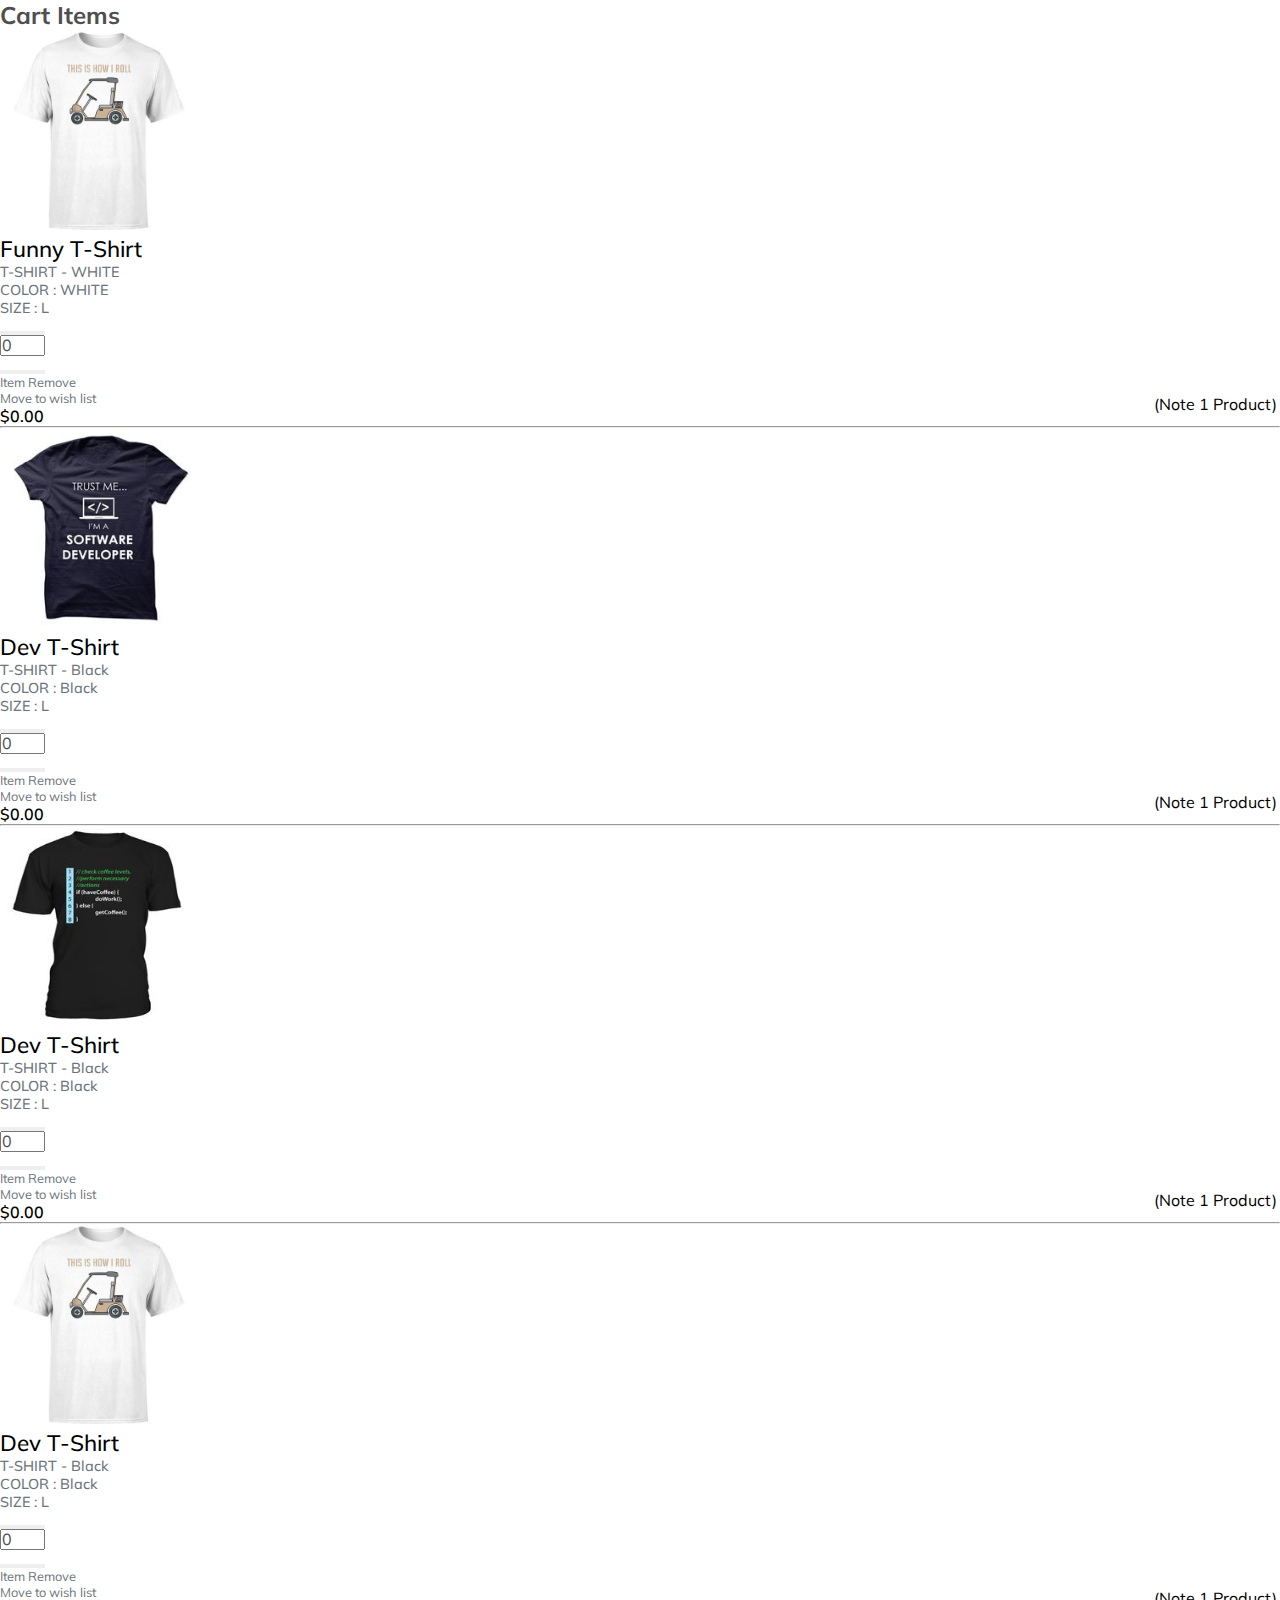
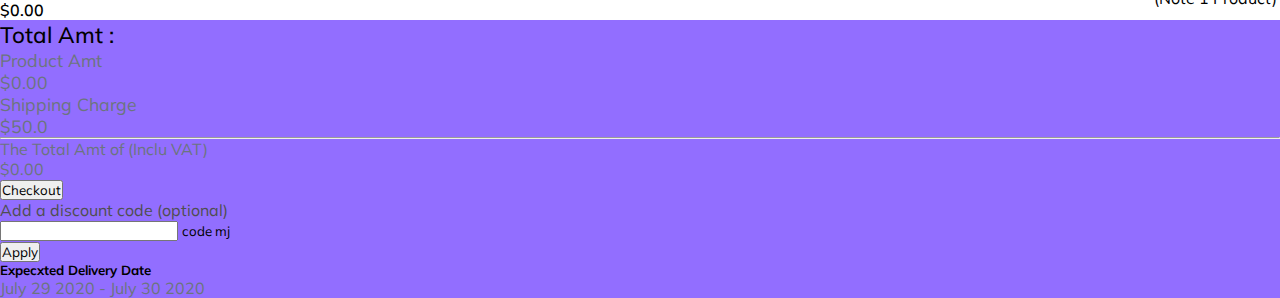
==== cart.html @ aa9fd395 "first commit" ====
<!doctype html>
<html lang="en">
  	<head>
		<meta charset="utf-8">
		<meta name="viewport" content="width=device-width, initial-scale=1">
		<link rel="stylesheet" href="https://stackpath.bootstrapcdn.com/bootstrap/5.0.0-alpha1/css/bootstrap.min.css" integrity="sha384-r4NyP46KrjDleawBgD5tp8Y7UzmLA05oM1iAEQ17CSuDqnUK2+k9luXQOfXJCJ4I" crossorigin="anonymous">
		<link rel="stylesheet" href="https://cdnjs.cloudflare.com/ajax/libs/font-awesome/5.10.0/css/all.min.css" integrity="sha512-PgQMlq+nqFLV4ylk1gwUOgm6CtIIXkKwaIHp/PAIWHzig/lKZSEGKEysh0TCVbHJXCLN7WetD8TFecIky75ZfQ==" crossorigin="anonymous" />
		<link rel="stylesheet" type="text/css" href="css/style.css">
		<title>Shoping Cart</title>
  	</head>
  	<body>
  		<div class="container-fluid">
  			<div class="row">
  				<div class="col-md-10 col-11 mx-auto">
  					<div class="row mt-5 gx-3">
  						<!-- product -->
  						<div class="col-md-12 col-lg-8 col-11 mx-auto main_cart mb-lg-0 mb-5 shadow">
  							<div class="card p-4">
  								<h2 class="py-4 font-weight-bold">Cart Items</h2>
  								<div class="row">
  									<!-- cart img -->
  									<div class="col-md-5 col-11 mx-auto bg-light d-flex justify-content-center align-items-center shadow product_div ">
  										<img src="imgs/img1.jpg" alt="img" class="img-fluid">
  										
  									</div>

  									<!-- product -info -->
  									<div class="col-md-7 col-11 mx-auto px-4 mt-2">
  										<div class="row">
  											<!-- all info -->
  											<div class="col-6 card-title">
  												<h4 class="mb-4 product_name"> Funny T-Shirt</h4>
  												<p class="mb-2">T-SHIRT - WHITE</p>
  												<p class="mb-2">COLOR : WHITE </p>
  												<p class="mb-3">SIZE : L</p>
  											</div>
  											<!-- selection qty -->
  											<div class="col-6">
  												<ul class="pagination justify-content-end set_qty">
												    <li class="page-item"><button class="page-link"onclick="qty_dicress('qty','itemamt')"><i class="fas fa-minus" ></i></button></li>

												    <li class="page-item"><input type="text" name="a" class="page-link" value="0" id="qty"></li>
												    <li class="page-item"><button class="page-link" onclick="qty_incress('qty','itemamt')" ><i class="fas fa-plus"></i></button></li>

												</ul>
  											</div>
  										</div>
  										<div class="row">
											<div class="col-8 d-flex justify-content-between rmv-wish">
												<p><i class="fas fa-trash-alt"></i> Item Remove</p>
												<p><i class="fas fa-heart"></i> Move to wish list</p>
											</div> 
											<div class="col-4 d-flex justify-content-end pri_mony">
												<h3>$<span id="itemamt">0.00</span></h3>	
											</div> 

  										</div>
  									</div>
  								</div>

  							</div>
  							<hr />
  							<div class="card p-4">
  								<div class="row">
  									<!-- cart img -->
  									<div class="col-md-5 col-11 mx-auto bg-light d-flex justify-content-center align-items-center shadow product_div ">
  										<img src="imgs/img2.jpg" alt="img" class="img-fluid">
  										
  									</div>

  									<!-- product -info -->
  									<div class="col-md-7 col-11 mx-auto px-4 mt-2">
  										<div class="row">
  											<!-- all info -->
  											<div class="col-6 card-title">
  												<h4 class="mb-4 product_name">Dev T-Shirt</h4>
  												<p class="mb-2">T-SHIRT - Black</p>
  												<p class="mb-2">COLOR : Black </p>
  												<p class="mb-3">SIZE : L</p>
  											</div>
  											<!-- selection qty -->
  											<div class="col-6">
  												<ul class="pagination justify-content-end set_qty">
												    <li class="page-item"><button class="page-link"onclick="qty_dicress('qty1','itemamt1')"><i class="fas fa-minus" ></i></button></li>

												    <li class="page-item"><input type="text" name="a" class="page-link" value="0" id="qty1"></li>
												    <li class="page-item"><button class="page-link" onclick="qty_incress('qty1','itemamt1')" ><i class="fas fa-plus"></i></button></li>

												</ul>
  											</div>
  										</div>
  										<div class="row">
											<div class="col-8 d-flex justify-content-between rmv-wish">
												<p><i class="fas fa-trash-alt"></i> Item Remove</p>
												<p><i class="fas fa-heart"></i> Move to wish list</p>
											</div> 
											<div class="col-4 d-flex justify-content-end pri_mony">
												<h3>$<span id="itemamt1">0.00</span></h3>	
											</div> 

  										</div>
  									</div>
  								</div>

  							</div>

  							<hr />
  							<div class="card p-4">
  								<div class="row">
  									<!-- cart img -->
  									<div class="col-md-5 col-11 mx-auto bg-light d-flex justify-content-center align-items-center shadow product_div ">
  										<img src="imgs/img3.jpg" alt="img" class="img-fluid">
  										
  									</div>

  									<!-- product -info -->
  									<div class="col-md-7 col-11 mx-auto px-4 mt-2">
  										<div class="row">
  											<!-- all info -->
  											<div class="col-6 card-title">
  												<h4 class="mb-4 product_name">Dev T-Shirt</h4>
  												<p class="mb-2">T-SHIRT - Black</p>
  												<p class="mb-2">COLOR : Black </p>
  												<p class="mb-3">SIZE : L</p>
  											</div>
  											<!-- selection qty -->
  											<div class="col-6">
  												<ul class="pagination justify-content-end set_qty">
												    <li class="page-item"><button class="page-link"onclick="qty_dicress('qty2','itemamt2')"><i class="fas fa-minus" ></i></button></li>

												    <li class="page-item"><input type="text" name="a" class="page-link" value="0" id="qty2"></li>
												    <li class="page-item"><button class="page-link" onclick="qty_incress('qty2','itemamt2')" ><i class="fas fa-plus"></i></button></li>

												</ul>
  											</div>
  										</div>
  										<div class="row">
											<div class="col-8 d-flex justify-content-between rmv-wish">
												<p><i class="fas fa-trash-alt"></i> Item Remove</p>
												<p><i class="fas fa-heart"></i> Move to wish list</p>
											</div> 
											<div class="col-4 d-flex justify-content-end pri_mony">
												<h3>$<span id="itemamt2">0.00</span></h3>	
											</div> 

  										</div>
  									</div>
  								</div>

  							</div>

  							<hr />
  							<div class="card p-4">
  								<div class="row">
  									<!-- cart img -->
  									<div class="col-md-5 col-11 mx-auto bg-light d-flex justify-content-center align-items-center shadow product_div ">
  										<img src="imgs/img1.jpg" alt="img" class="img-fluid">
  										
  									</div>

  									<!-- product -info -->
  									<div class="col-md-7 col-11 mx-auto px-4 mt-2">
  										<div class="row">
  											<!-- all info -->
  											<div class="col-6 card-title">
  												<h4 class="mb-4 product_name">Dev T-Shirt</h4>
  												<p class="mb-2">T-SHIRT - Black</p>
  												<p class="mb-2">COLOR : Black </p>
  												<p class="mb-3">SIZE : L</p>
  											</div>
  											<!-- selection qty -->
  											<div class="col-6">
  												<ul class="pagination justify-content-end set_qty">
												    <li class="page-item"><button class="page-link"onclick="qty_dicress('qty3','itemamt3')"><i class="fas fa-minus" ></i></button></li>

												    <li class="page-item"><input type="text" name="a" class="page-link" value="0" id="qty3"></li>
												    <li class="page-item"><button class="page-link" onclick="qty_incress('qty3','itemamt3')" ><i class="fas fa-plus"></i></button></li>

												</ul>
  											</div>
  										</div>
  										<div class="row">
											<div class="col-8 d-flex justify-content-between rmv-wish">
												<p><i class="fas fa-trash-alt"></i> Item Remove</p>
												<p><i class="fas fa-heart"></i> Move to wish list</p>
											</div> 
											<div class="col-4 d-flex justify-content-end pri_mony">
												<h3>$<span id="itemamt3">0.00</span></h3>	
											</div> 

  										</div>
  									</div>
  								</div>

  							</div>
  						</div>
  						<!-- cart info -->
  						<div class="col-md-12 col-lg-4 col-11 mx-auto mt-lg-0 mt-md-5 mb-md-5">
  							<div class="cart_cal p-3 shadow bg-white">
  								<h2 class="product_name mb-5"> Total Amt : </h2>
  								<div class="price-ind d-flex justify-content-between">
  									<p>Product Amt </p>
  									<p>$<span id="product_total_amt">0.00</span></p>
  								</div>

  								<div class="price-ind d-flex justify-content-between">
  									<p>Shipping Charge </p>
  									<p>$<span id="ship_charge">50.0</span></p>
  								</div>
  								<hr />
								<div class="total_amt d-flex justify-content-between font-weight-bold">
									<p> The Total Amt of (Inclu VAT) </p>
									<p>$<span id="total-card-amt">0.00</span></p>
								</div>	
  								<button class="btn btn-warning text-uppercase">Checkout</button>
  							</div>
  							<div class="discount mt-3 shadow">
  								<div class="card">
  									<div class="card-body">
  										<a class="d-flex justify-content-between" data-toggle="collapse" href="#collapseExp" aria-expanded="false" aria-controls="collapseExp">
  											Add a discount code (optional)
  											<span><i class="fas fa-chevron-down pt-1"></i></span>

  										</a>
  										<div class="collapse" id="collapseExp">
  											<div class="mt-3">
  												<input type="text" name="" id="discount_c" class="form-control font-weight-bold">
  												<small id="error" class="text-dark mt-3">code mj</small>
  												
  											</div>
  											<button class="btn btn-warning btn-sm mt-3" onclick="discount_code()">Apply</button>
  											
  										</div>
  									</div>
  									
  								</div>

  							</div>
  							<div class="mt-3 shadow p-3 bg-white">
  									<div class="pt-4">
  										<h5>Expecxted Delivery Date</h5>
  										<p> July 29 2020 - July 30 2020 </p>
  									</div>
  								</div>
  						</div>
  					</div>
  				</div>
  				
  			</div>
  			
  		</div>
	

   
		<script src="https://cdn.jsdelivr.net/npm/popper.js@1.16.0/dist/umd/popper.min.js" integrity="sha384-Q6E9RHvbIyZFJoft+2mJbHaEWldlvI9IOYy5n3zV9zzTtmI3UksdQRVvoxMfooAo" crossorigin="anonymous"></script>
		<script src="https://stackpath.bootstrapcdn.com/bootstrap/5.0.0-alpha1/js/bootstrap.min.js" integrity="sha384-oesi62hOLfzrys4LxRF63OJCXdXDipiYWBnvTl9Y9/TRlw5xlKIEHpNyvvDShgf/" crossorigin="anonymous"></script>
  		
  		<script type="text/javascript">
  			
  			var product_total_amt =document.getElementById('product_total_amt');
  			var total_cart_amt =document.getElementById('total-card-amt');
  			var ship_charge =document.getElementById('ship_charge');
  			var discount_c =document.getElementById('discount_c');



  			
  			const qty_dicress = (idval, item_amt) =>{
  				var ogval = document.getElementById(idval);
  				var item_price = document.getElementById(item_amt);

  				
  				if(ogval.value <= 0) {
  					ogval.value = 0;
  				} else {
  					ogval.value = parseInt(ogval.value) - 1;
  					item_price.innerHTML = parseInt(item_price.innerHTML) - 15;
  					product_total_amt.innerHTML = parseInt(product_total_amt.innerHTML) - 15;

  					total_cart_amt.innerHTML = parseInt(product_total_amt.innerHTML) + parseInt(ship_charge.innerHTML);


  					ogval.style.background = '#fff';
  					ogval.style.color = '#000';
  				}
  				//console.log(ogval);

  			}

  			const qty_incress = (idval,item_amt) =>{
  				var ogval = document.getElementById(idval);
  				var item_price = document.getElementById(item_amt);

  				
  				if(ogval.value >= 5) {

  					ogval.value = 5;
  					alert("Max Items Only 5");
  					ogval.style.background = 'red';
  					ogval.style.color = '#fff';

  				} else {
  					ogval.value = parseInt(ogval.value) + 1;
  					item_price.innerHTML = parseInt(item_price.innerHTML) + 15;
  					product_total_amt.innerHTML = parseInt(product_total_amt.innerHTML) + 15;
  					total_cart_amt.innerHTML = parseInt(product_total_amt.innerHTML) + parseInt(ship_charge.innerHTML);


  				}
  				//console.log(ogval);

  			}

  			const discount_code = () => {
  				let total_amt_crnt = parseInt(total_cart_amt.innerHTML );
  				let error_throw = document.getElementById('error');
  				if(discount_c.value == 'MjTech'){
  					let newtotal_amt = total_amt_crnt - 15;
  					total_cart_amt.innerHTML = newtotal_amt;
  					error_throw.innerHTML = 'Code is Valid';
  				} else {
  					error_throw.innerHTML = 'Try Again';
  				}
  			}

  		</script>

  	</body>
</html>
---- css/style.css ----
@import url('https://fonts.googleapis.com/css2?family=Mulish:wght@300&display=swap');
*{
	margin: 0;
	padding: 0;
	box-sizing: border-box;
	font-family: 'Mulish', sans-serif;
}
body{
	background-color:  hsl(255deg 100% 50% / 57%);
}

:root{
	--text-clr:#4f4f4f;
}

p{
	color: #6c757d;
}

a{
	text-decoration: none;
	color: var(--text-clr);
}

a:hover{
	text-decoration: none;
	color: var(--text-clr);

}

h2{
	color: var(--text-clr);
	font-size: 1.5rem;

}

.main_cart{
	background: #fff;
}

.card{
	border:none;
}

.product_div img{
	min-width: 200px;
	max-height: 200px;
}

.product_name{
	color: black;
	font-size: 1.4rem;
	text-transform: capitalize;
	font-weight: 500;
}

.card-title p {
	font-size: 0.9rem;
	font-weight: 500;
}	

.rmv-wish p {
	font-size: 0.8rem;
	margin-bottom: 0;
}	

.pri_mony h3 {
	font-size: 1rem;
	font-weight:600;
}


.set_qty{
	position: relative;
}

.set_qty::after{
	content: '(Note 1 Product)';
	width: auto;
	height: auto;
	text-align: center;
	position: absolute;
	bottom: -40px;
	right: 0.2rem;
}

.page-link{
	line-height: 17px;
	width: 45px;
	font-size: 1rem;
	display: flex;
	justify-content: center;
	align-items: center;
	color: #495057;
}

.page-link input{
	line-height: 22px;
	padding: 3px;
	font-size: 15px;
	display: flex;
	justify-content: center;
	align-items: center;
}

.page-link:hover{
	text-decoration: none;
	color: #495057;
	outline: none !important;
}

.page-link:focus{
	box-shadow: none;
}

.price-ind p {
	font-size: 1.1rem;
}

.fa-heart:hover{
	color: red;
}
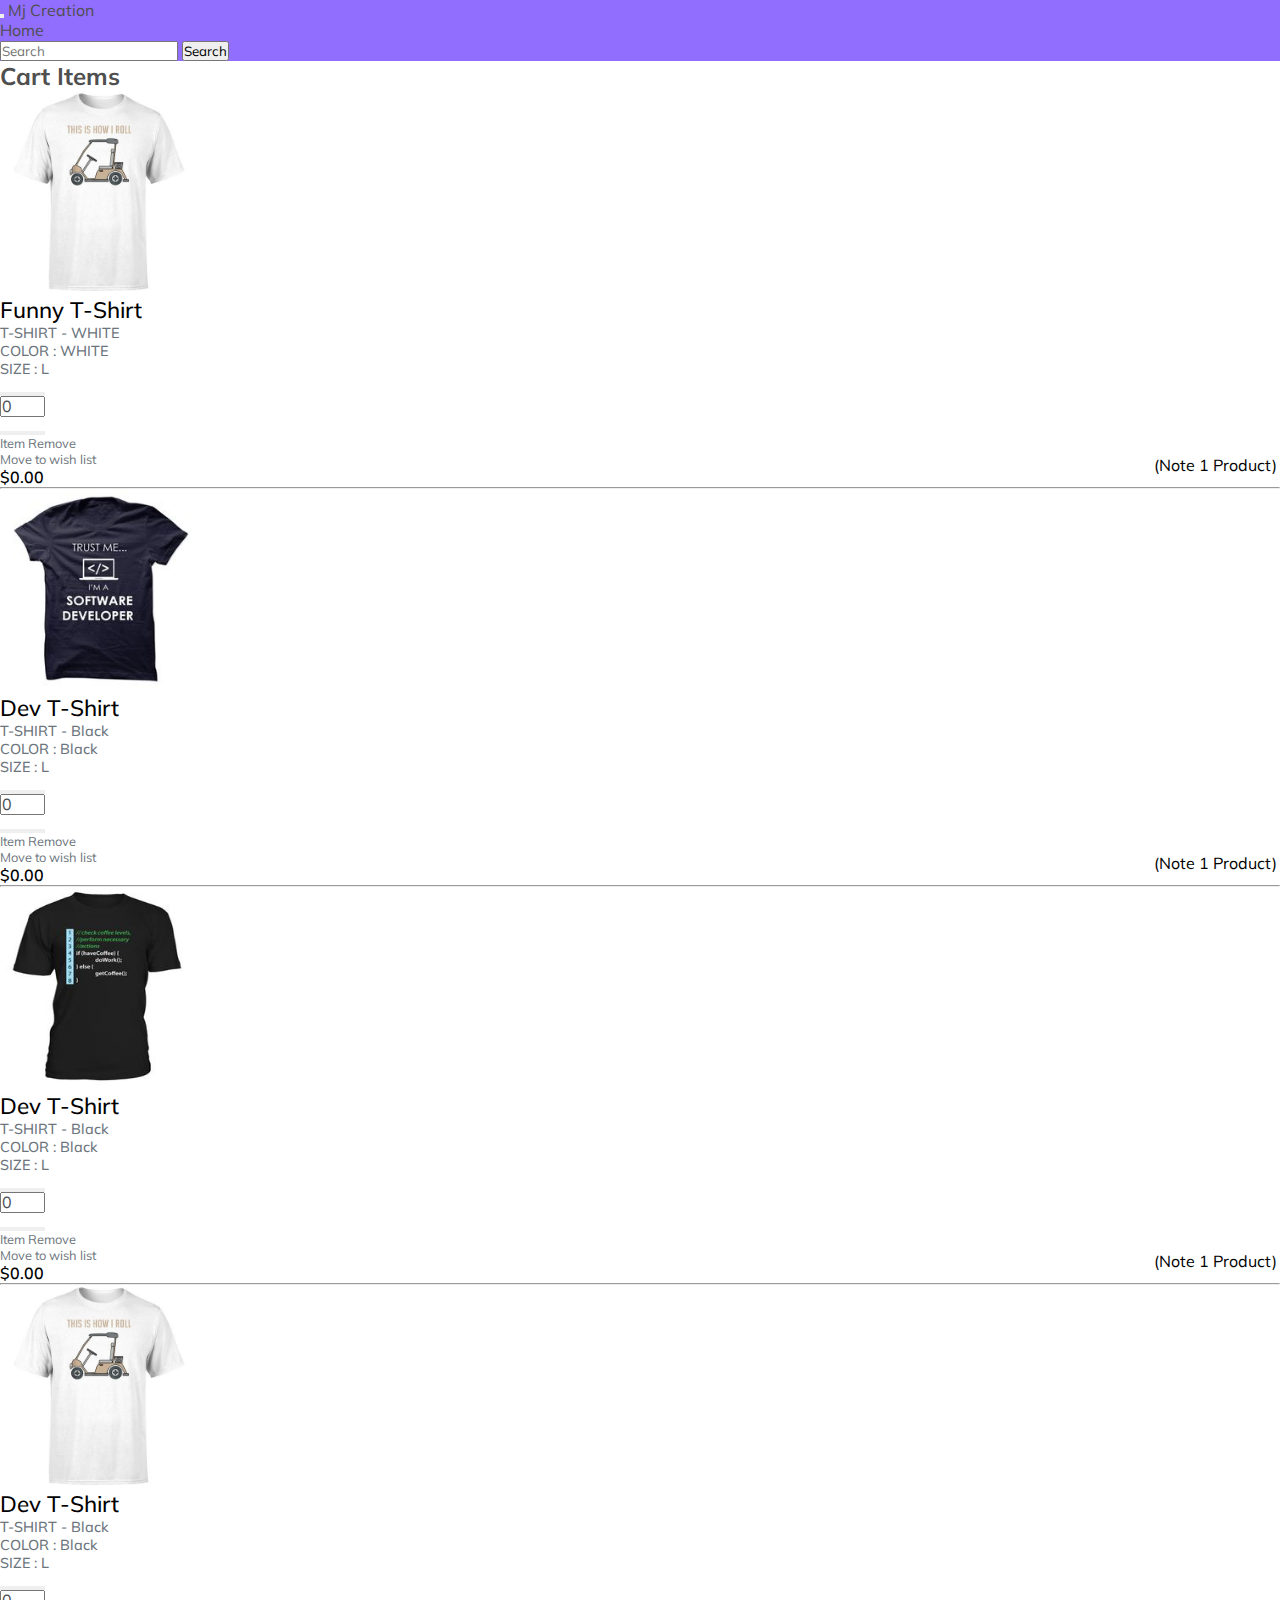
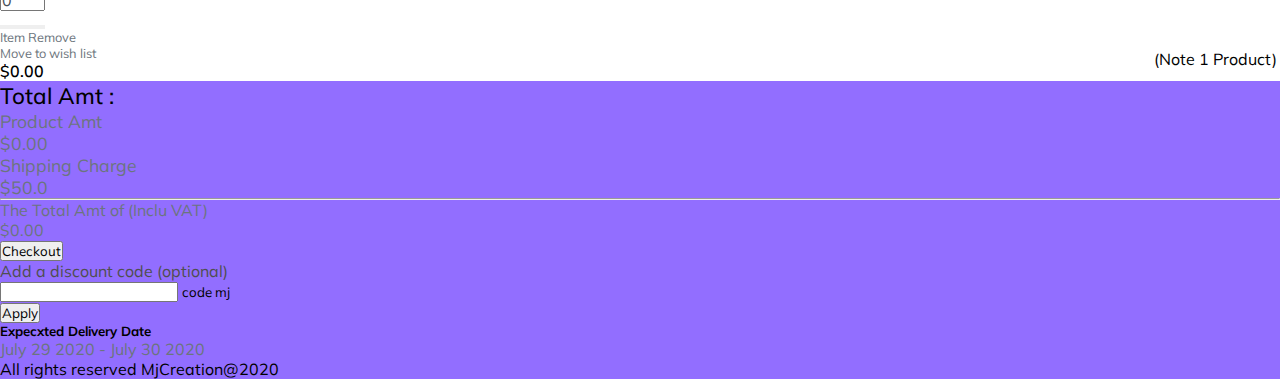
==== commit d6c03859: "changes in cart" ====
--- a/cart.html
+++ b/cart.html
@@ -1,51 +1,71 @@
 <!doctype html>
 <html lang="en">
-  	<head>
+	<head>
 		<meta charset="utf-8">
 		<meta name="viewport" content="width=device-width, initial-scale=1">
 		<link rel="stylesheet" href="https://stackpath.bootstrapcdn.com/bootstrap/5.0.0-alpha1/css/bootstrap.min.css" integrity="sha384-r4NyP46KrjDleawBgD5tp8Y7UzmLA05oM1iAEQ17CSuDqnUK2+k9luXQOfXJCJ4I" crossorigin="anonymous">
 		<link rel="stylesheet" href="https://cdnjs.cloudflare.com/ajax/libs/font-awesome/5.10.0/css/all.min.css" integrity="sha512-PgQMlq+nqFLV4ylk1gwUOgm6CtIIXkKwaIHp/PAIWHzig/lKZSEGKEysh0TCVbHJXCLN7WetD8TFecIky75ZfQ==" crossorigin="anonymous" />
 		<link rel="stylesheet" type="text/css" href="css/style.css">
 		<title>Shoping Cart</title>
-  	</head>
-  	<body>
-  		<div class="container-fluid">
-  			<div class="row">
-  				<div class="col-md-10 col-11 mx-auto">
-  					<div class="row mt-5 gx-3">
-  						<!-- product -->
-  						<div class="col-md-12 col-lg-8 col-11 mx-auto main_cart mb-lg-0 mb-5 shadow">
-  							<div class="card p-4">
-  								<h2 class="py-4 font-weight-bold">Cart Items</h2>
-  								<div class="row">
-  									<!-- cart img -->
-  									<div class="col-md-5 col-11 mx-auto bg-light d-flex justify-content-center align-items-center shadow product_div ">
-  										<img src="imgs/img1.jpg" alt="img" class="img-fluid">
-  										
-  									</div>
-
-  									<!-- product -info -->
-  									<div class="col-md-7 col-11 mx-auto px-4 mt-2">
-  										<div class="row">
-  											<!-- all info -->
-  											<div class="col-6 card-title">
-  												<h4 class="mb-4 product_name"> Funny T-Shirt</h4>
-  												<p class="mb-2">T-SHIRT - WHITE</p>
-  												<p class="mb-2">COLOR : WHITE </p>
-  												<p class="mb-3">SIZE : L</p>
-  											</div>
-  											<!-- selection qty -->
-  											<div class="col-6">
-  												<ul class="pagination justify-content-end set_qty">
-												    <li class="page-item"><button class="page-link"onclick="qty_dicress('qty','itemamt')"><i class="fas fa-minus" ></i></button></li>
-
-												    <li class="page-item"><input type="text" name="a" class="page-link" value="0" id="qty"></li>
-												    <li class="page-item"><button class="page-link" onclick="qty_incress('qty','itemamt')" ><i class="fas fa-plus"></i></button></li>
+	</head>
+	<body>
+	<nav class="navbar navbar-expand-lg navbar-light bg-light sticky-top">
+	  	<div class="container-fluid">
+		    <button class="navbar-toggler" type="button" data-toggle="collapse" data-target="#navbarTogglerDemo03" aria-controls="navbarTogglerDemo03" aria-expanded="false" aria-label="Toggle navigation">
+		      <span class="navbar-toggler-icon"></span>
+		    </button>
+		    <a class="navbar-brand" href="#">Mj Creation </a>
+		    <div class="collapse navbar-collapse" id="navbarTogglerDemo03">
+		      <ul class="navbar-nav mr-auto mb-2 mb-lg-0">
+		        <li class="nav-item">
+		          <a class="nav-link active" aria-current="page" href="#">Home</a>
+		        </li>
+		        
+		      </ul>
+		      <form class="d-flex">
+		        <input class="form-control mr-2" type="search" placeholder="Search" aria-label="Search">
+		        <button class="btn btn-outline-success" type="submit">Search</button>
+		      </form>
+		    </div>
+		</div>
+	</nav>
+		<div class="container-fluid mb-5">
+			<div class="row">
+				<div class="col-md-10 col-11 mx-auto">
+					<div class="row mt-5 gx-3">
+						<!-- product -->
+						<div class="col-md-12 col-lg-8 col-11 mx-auto main_cart mb-lg-0 mb-5 shadow">
+							<div class="card p-4">
+								<h2 class="py-4 font-weight-bold">Cart Items</h2>
+								<div class="row">
+									<!-- cart img -->
+									<div class="col-md-5 col-11 mx-auto bg-light d-flex justify-content-center align-items-center shadow product_div ">
+										<img src="imgs/img1.jpg" alt="img" class="img-fluid">
+										
+									</div>
+
+									<!-- product -info -->
+									<div class="col-md-7 col-11 mx-auto px-4 mt-2">
+										<div class="row">
+											<!-- all info -->
+											<div class="col-6 card-title">
+												<h4 class="mb-4 product_name"> Funny T-Shirt</h4>
+												<p class="mb-2">T-SHIRT - WHITE</p>
+												<p class="mb-2">COLOR : WHITE </p>
+												<p class="mb-3">SIZE : L</p>
+											</div>
+											<!-- selection qty -->
+											<div class="col-6">
+												<ul class="pagination justify-content-end set_qty">
+													<li class="page-item"><button class="page-link"onclick="qty_dicress('qty','itemamt')"><i class="fas fa-minus" ></i></button></li>
+
+													<li class="page-item"><input type="text" name="a" class="page-link" value="0" id="qty"></li>
+													<li class="page-item"><button class="page-link" onclick="qty_incress('qty','itemamt')" ><i class="fas fa-plus"></i></button></li>
 
 												</ul>
-  											</div>
-  										</div>
-  										<div class="row">
+											</div>
+										</div>
+										<div class="row">
 											<div class="col-8 d-flex justify-content-between rmv-wish">
 												<p><i class="fas fa-trash-alt"></i> Item Remove</p>
 												<p><i class="fas fa-heart"></i> Move to wish list</p>
@@ -54,42 +74,42 @@
 												<h3>$<span id="itemamt">0.00</span></h3>	
 											</div> 
 
-  										</div>
-  									</div>
-  								</div>
-
-  							</div>
-  							<hr />
-  							<div class="card p-4">
-  								<div class="row">
-  									<!-- cart img -->
-  									<div class="col-md-5 col-11 mx-auto bg-light d-flex justify-content-center align-items-center shadow product_div ">
-  										<img src="imgs/img2.jpg" alt="img" class="img-fluid">
-  										
-  									</div>
-
-  									<!-- product -info -->
-  									<div class="col-md-7 col-11 mx-auto px-4 mt-2">
-  										<div class="row">
-  											<!-- all info -->
-  											<div class="col-6 card-title">
-  												<h4 class="mb-4 product_name">Dev T-Shirt</h4>
-  												<p class="mb-2">T-SHIRT - Black</p>
-  												<p class="mb-2">COLOR : Black </p>
-  												<p class="mb-3">SIZE : L</p>
-  											</div>
-  											<!-- selection qty -->
-  											<div class="col-6">
-  												<ul class="pagination justify-content-end set_qty">
-												    <li class="page-item"><button class="page-link"onclick="qty_dicress('qty1','itemamt1')"><i class="fas fa-minus" ></i></button></li>
-
-												    <li class="page-item"><input type="text" name="a" class="page-link" value="0" id="qty1"></li>
-												    <li class="page-item"><button class="page-link" onclick="qty_incress('qty1','itemamt1')" ><i class="fas fa-plus"></i></button></li>
+										</div>
+									</div>
+								</div>
+
+							</div>
+							<hr />
+							<div class="card p-4">
+								<div class="row">
+									<!-- cart img -->
+									<div class="col-md-5 col-11 mx-auto bg-light d-flex justify-content-center align-items-center shadow product_div ">
+										<img src="imgs/img2.jpg" alt="img" class="img-fluid">
+										
+									</div>
+
+									<!-- product -info -->
+									<div class="col-md-7 col-11 mx-auto px-4 mt-2">
+										<div class="row">
+											<!-- all info -->
+											<div class="col-6 card-title">
+												<h4 class="mb-4 product_name">Dev T-Shirt</h4>
+												<p class="mb-2">T-SHIRT - Black</p>
+												<p class="mb-2">COLOR : Black </p>
+												<p class="mb-3">SIZE : L</p>
+											</div>
+											<!-- selection qty -->
+											<div class="col-6">
+												<ul class="pagination justify-content-end set_qty">
+													<li class="page-item"><button class="page-link"onclick="qty_dicress('qty1','itemamt1')"><i class="fas fa-minus" ></i></button></li>
+
+													<li class="page-item"><input type="text" name="a" class="page-link" value="0" id="qty1"></li>
+													<li class="page-item"><button class="page-link" onclick="qty_incress('qty1','itemamt1')" ><i class="fas fa-plus"></i></button></li>
 
 												</ul>
-  											</div>
-  										</div>
-  										<div class="row">
+											</div>
+										</div>
+										<div class="row">
 											<div class="col-8 d-flex justify-content-between rmv-wish">
 												<p><i class="fas fa-trash-alt"></i> Item Remove</p>
 												<p><i class="fas fa-heart"></i> Move to wish list</p>
@@ -98,43 +118,43 @@
 												<h3>$<span id="itemamt1">0.00</span></h3>	
 											</div> 
 
-  										</div>
-  									</div>
-  								</div>
-
-  							</div>
-
-  							<hr />
-  							<div class="card p-4">
-  								<div class="row">
-  									<!-- cart img -->
-  									<div class="col-md-5 col-11 mx-auto bg-light d-flex justify-content-center align-items-center shadow product_div ">
-  										<img src="imgs/img3.jpg" alt="img" class="img-fluid">
-  										
-  									</div>
-
-  									<!-- product -info -->
-  									<div class="col-md-7 col-11 mx-auto px-4 mt-2">
-  										<div class="row">
-  											<!-- all info -->
-  											<div class="col-6 card-title">
-  												<h4 class="mb-4 product_name">Dev T-Shirt</h4>
-  												<p class="mb-2">T-SHIRT - Black</p>
-  												<p class="mb-2">COLOR : Black </p>
-  												<p class="mb-3">SIZE : L</p>
-  											</div>
-  											<!-- selection qty -->
-  											<div class="col-6">
-  												<ul class="pagination justify-content-end set_qty">
-												    <li class="page-item"><button class="page-link"onclick="qty_dicress('qty2','itemamt2')"><i class="fas fa-minus" ></i></button></li>
-
-												    <li class="page-item"><input type="text" name="a" class="page-link" value="0" id="qty2"></li>
-												    <li class="page-item"><button class="page-link" onclick="qty_incress('qty2','itemamt2')" ><i class="fas fa-plus"></i></button></li>
+										</div>
+									</div>
+								</div>
+
+							</div>
+
+							<hr />
+							<div class="card p-4">
+								<div class="row">
+									<!-- cart img -->
+									<div class="col-md-5 col-11 mx-auto bg-light d-flex justify-content-center align-items-center shadow product_div ">
+										<img src="imgs/img3.jpg" alt="img" class="img-fluid">
+										
+									</div>
+
+									<!-- product -info -->
+									<div class="col-md-7 col-11 mx-auto px-4 mt-2">
+										<div class="row">
+											<!-- all info -->
+											<div class="col-6 card-title">
+												<h4 class="mb-4 product_name">Dev T-Shirt</h4>
+												<p class="mb-2">T-SHIRT - Black</p>
+												<p class="mb-2">COLOR : Black </p>
+												<p class="mb-3">SIZE : L</p>
+											</div>
+											<!-- selection qty -->
+											<div class="col-6">
+												<ul class="pagination justify-content-end set_qty">
+													<li class="page-item"><button class="page-link"onclick="qty_dicress('qty2','itemamt2')"><i class="fas fa-minus" ></i></button></li>
+
+													<li class="page-item"><input type="text" name="a" class="page-link" value="0" id="qty2"></li>
+													<li class="page-item"><button class="page-link" onclick="qty_incress('qty2','itemamt2')" ><i class="fas fa-plus"></i></button></li>
 
 												</ul>
-  											</div>
-  										</div>
-  										<div class="row">
+											</div>
+										</div>
+										<div class="row">
 											<div class="col-8 d-flex justify-content-between rmv-wish">
 												<p><i class="fas fa-trash-alt"></i> Item Remove</p>
 												<p><i class="fas fa-heart"></i> Move to wish list</p>
@@ -143,43 +163,43 @@
 												<h3>$<span id="itemamt2">0.00</span></h3>	
 											</div> 
 
-  										</div>
-  									</div>
-  								</div>
-
-  							</div>
-
-  							<hr />
-  							<div class="card p-4">
-  								<div class="row">
-  									<!-- cart img -->
-  									<div class="col-md-5 col-11 mx-auto bg-light d-flex justify-content-center align-items-center shadow product_div ">
-  										<img src="imgs/img1.jpg" alt="img" class="img-fluid">
-  										
-  									</div>
-
-  									<!-- product -info -->
-  									<div class="col-md-7 col-11 mx-auto px-4 mt-2">
-  										<div class="row">
-  											<!-- all info -->
-  											<div class="col-6 card-title">
-  												<h4 class="mb-4 product_name">Dev T-Shirt</h4>
-  												<p class="mb-2">T-SHIRT - Black</p>
-  												<p class="mb-2">COLOR : Black </p>
-  												<p class="mb-3">SIZE : L</p>
-  											</div>
-  											<!-- selection qty -->
-  											<div class="col-6">
-  												<ul class="pagination justify-content-end set_qty">
-												    <li class="page-item"><button class="page-link"onclick="qty_dicress('qty3','itemamt3')"><i class="fas fa-minus" ></i></button></li>
-
-												    <li class="page-item"><input type="text" name="a" class="page-link" value="0" id="qty3"></li>
-												    <li class="page-item"><button class="page-link" onclick="qty_incress('qty3','itemamt3')" ><i class="fas fa-plus"></i></button></li>
+										</div>
+									</div>
+								</div>
+
+							</div>
+
+							<hr />
+							<div class="card p-4">
+								<div class="row">
+									<!-- cart img -->
+									<div class="col-md-5 col-11 mx-auto bg-light d-flex justify-content-center align-items-center shadow product_div ">
+										<img src="imgs/img1.jpg" alt="img" class="img-fluid">
+										
+									</div>
+
+									<!-- product -info -->
+									<div class="col-md-7 col-11 mx-auto px-4 mt-2">
+										<div class="row">
+											<!-- all info -->
+											<div class="col-6 card-title">
+												<h4 class="mb-4 product_name">Dev T-Shirt</h4>
+												<p class="mb-2">T-SHIRT - Black</p>
+												<p class="mb-2">COLOR : Black </p>
+												<p class="mb-3">SIZE : L</p>
+											</div>
+											<!-- selection qty -->
+											<div class="col-6">
+												<ul class="pagination justify-content-end set_qty">
+													<li class="page-item"><button class="page-link"onclick="qty_dicress('qty3','itemamt3')"><i class="fas fa-minus" ></i></button></li>
+
+													<li class="page-item"><input type="text" name="a" class="page-link" value="0" id="qty3"></li>
+													<li class="page-item"><button class="page-link" onclick="qty_incress('qty3','itemamt3')" ><i class="fas fa-plus"></i></button></li>
 
 												</ul>
-  											</div>
-  										</div>
-  										<div class="row">
+											</div>
+										</div>
+										<div class="row">
 											<div class="col-8 d-flex justify-content-between rmv-wish">
 												<p><i class="fas fa-trash-alt"></i> Item Remove</p>
 												<p><i class="fas fa-heart"></i> Move to wish list</p>
@@ -188,142 +208,150 @@
 												<h3>$<span id="itemamt3">0.00</span></h3>	
 											</div> 
 
-  										</div>
-  									</div>
-  								</div>
-
-  							</div>
-  						</div>
-  						<!-- cart info -->
-  						<div class="col-md-12 col-lg-4 col-11 mx-auto mt-lg-0 mt-md-5 mb-md-5">
-  							<div class="cart_cal p-3 shadow bg-white">
-  								<h2 class="product_name mb-5"> Total Amt : </h2>
-  								<div class="price-ind d-flex justify-content-between">
-  									<p>Product Amt </p>
-  									<p>$<span id="product_total_amt">0.00</span></p>
-  								</div>
-
-  								<div class="price-ind d-flex justify-content-between">
-  									<p>Shipping Charge </p>
-  									<p>$<span id="ship_charge">50.0</span></p>
-  								</div>
-  								<hr />
+										</div>
+									</div>
+								</div>
+
+							</div>
+						</div>
+						<!-- cart info -->
+						<div class="col-md-12 col-lg-4 col-11 mx-auto mt-lg-0 mt-md-5 mb-md-5">
+							<div class="cart_cal p-3 shadow bg-white">
+								<h2 class="product_name mb-5"> Total Amt : </h2>
+								<div class="price-ind d-flex justify-content-between">
+									<p>Product Amt </p>
+									<p>$<span id="product_total_amt">0.00</span></p>
+								</div>
+
+								<div class="price-ind d-flex justify-content-between">
+									<p>Shipping Charge </p>
+									<p>$<span id="ship_charge">50.0</span></p>
+								</div>
+								<hr />
 								<div class="total_amt d-flex justify-content-between font-weight-bold">
 									<p> The Total Amt of (Inclu VAT) </p>
 									<p>$<span id="total-card-amt">0.00</span></p>
 								</div>	
-  								<button class="btn btn-warning text-uppercase">Checkout</button>
-  							</div>
-  							<div class="discount mt-3 shadow">
-  								<div class="card">
-  									<div class="card-body">
-  										<a class="d-flex justify-content-between" data-toggle="collapse" href="#collapseExp" aria-expanded="false" aria-controls="collapseExp">
-  											Add a discount code (optional)
-  											<span><i class="fas fa-chevron-down pt-1"></i></span>
-
-  										</a>
-  										<div class="collapse" id="collapseExp">
-  											<div class="mt-3">
-  												<input type="text" name="" id="discount_c" class="form-control font-weight-bold">
-  												<small id="error" class="text-dark mt-3">code mj</small>
-  												
-  											</div>
-  											<button class="btn btn-warning btn-sm mt-3" onclick="discount_code()">Apply</button>
-  											
-  										</div>
-  									</div>
-  									
-  								</div>
-
-  							</div>
-  							<div class="mt-3 shadow p-3 bg-white">
-  									<div class="pt-4">
-  										<h5>Expecxted Delivery Date</h5>
-  										<p> July 29 2020 - July 30 2020 </p>
-  									</div>
-  								</div>
-  						</div>
-  					</div>
-  				</div>
-  				
-  			</div>
-  			
-  		</div>
+								<button class="btn btn-warning text-uppercase">Checkout</button>
+							</div>
+							<div class="discount mt-3 shadow">
+								<div class="card">
+									<div class="card-body">
+										<a class="d-flex justify-content-between" data-toggle="collapse" href="#collapseExp" aria-expanded="false" aria-controls="collapseExp">
+											Add a discount code (optional)
+											<span><i class="fas fa-chevron-down pt-1"></i></span>
+
+										</a>
+										<div class="collapse" id="collapseExp">
+											<div class="mt-3">
+												<input type="text" name="" id="discount_c" class="form-control font-weight-bold">
+												<small id="error" class="text-dark mt-3">code mj</small>
+												
+											</div>
+											<button class="btn btn-warning btn-sm mt-3" onclick="discount_code()">Apply</button>
+											
+										</div>
+									</div>
+									
+								</div>
+
+							</div>
+							<div class="mt-3 shadow p-3 bg-white">
+									<div class="pt-4">
+										<h5>Expecxted Delivery Date</h5>
+										<p> July 29 2020 - July 30 2020 </p>
+									</div>
+								</div>
+						</div>
+					</div>
+				</div>
+				
+			</div>
+
+			
+		</div>
+		<footer class="footer mt-auto py-3 bg-light pb-2 mt-4">
+			<div class="container text-center">
+			   <span class="text-muted"> 
+			    	All rights reserved MjCreation@2020
+			    </span>
+			</div>
+		</footer>
 	
 
    
 		<script src="https://cdn.jsdelivr.net/npm/popper.js@1.16.0/dist/umd/popper.min.js" integrity="sha384-Q6E9RHvbIyZFJoft+2mJbHaEWldlvI9IOYy5n3zV9zzTtmI3UksdQRVvoxMfooAo" crossorigin="anonymous"></script>
 		<script src="https://stackpath.bootstrapcdn.com/bootstrap/5.0.0-alpha1/js/bootstrap.min.js" integrity="sha384-oesi62hOLfzrys4LxRF63OJCXdXDipiYWBnvTl9Y9/TRlw5xlKIEHpNyvvDShgf/" crossorigin="anonymous"></script>
-  		
-  		<script type="text/javascript">
-  			
-  			var product_total_amt =document.getElementById('product_total_amt');
-  			var total_cart_amt =document.getElementById('total-card-amt');
-  			var ship_charge =document.getElementById('ship_charge');
-  			var discount_c =document.getElementById('discount_c');
-
-
-
-  			
-  			const qty_dicress = (idval, item_amt) =>{
-  				var ogval = document.getElementById(idval);
-  				var item_price = document.getElementById(item_amt);
-
-  				
-  				if(ogval.value <= 0) {
-  					ogval.value = 0;
-  				} else {
-  					ogval.value = parseInt(ogval.value) - 1;
-  					item_price.innerHTML = parseInt(item_price.innerHTML) - 15;
-  					product_total_amt.innerHTML = parseInt(product_total_amt.innerHTML) - 15;
-
-  					total_cart_amt.innerHTML = parseInt(product_total_amt.innerHTML) + parseInt(ship_charge.innerHTML);
-
-
-  					ogval.style.background = '#fff';
-  					ogval.style.color = '#000';
-  				}
-  				//console.log(ogval);
-
-  			}
-
-  			const qty_incress = (idval,item_amt) =>{
-  				var ogval = document.getElementById(idval);
-  				var item_price = document.getElementById(item_amt);
-
-  				
-  				if(ogval.value >= 5) {
-
-  					ogval.value = 5;
-  					alert("Max Items Only 5");
-  					ogval.style.background = 'red';
-  					ogval.style.color = '#fff';
-
-  				} else {
-  					ogval.value = parseInt(ogval.value) + 1;
-  					item_price.innerHTML = parseInt(item_price.innerHTML) + 15;
-  					product_total_amt.innerHTML = parseInt(product_total_amt.innerHTML) + 15;
-  					total_cart_amt.innerHTML = parseInt(product_total_amt.innerHTML) + parseInt(ship_charge.innerHTML);
-
-
-  				}
-  				//console.log(ogval);
-
-  			}
-
-  			const discount_code = () => {
-  				let total_amt_crnt = parseInt(total_cart_amt.innerHTML );
-  				let error_throw = document.getElementById('error');
-  				if(discount_c.value == 'MjTech'){
-  					let newtotal_amt = total_amt_crnt - 15;
-  					total_cart_amt.innerHTML = newtotal_amt;
-  					error_throw.innerHTML = 'Code is Valid';
-  				} else {
-  					error_throw.innerHTML = 'Try Again';
-  				}
-  			}
-
-  		</script>
-
-  	</body>
+		
+		<script type="text/javascript">
+			
+			var product_total_amt =document.getElementById('product_total_amt');
+			var total_cart_amt =document.getElementById('total-card-amt');
+			var ship_charge =document.getElementById('ship_charge');
+			var discount_c =document.getElementById('discount_c');
+
+
+
+			
+			const qty_dicress = (idval, item_amt) =>{
+				var ogval = document.getElementById(idval);
+				var item_price = document.getElementById(item_amt);
+
+				
+				if(ogval.value <= 0) {
+					ogval.value = 0;
+				} else {
+					ogval.value = parseInt(ogval.value) - 1;
+					item_price.innerHTML = parseInt(item_price.innerHTML) - 15;
+					product_total_amt.innerHTML = parseInt(product_total_amt.innerHTML) - 15;
+
+					total_cart_amt.innerHTML = parseInt(product_total_amt.innerHTML) + parseInt(ship_charge.innerHTML);
+
+
+					ogval.style.background = '#fff';
+					ogval.style.color = '#000';
+				}
+				//console.log(ogval);
+
+			}
+
+			const qty_incress = (idval,item_amt) =>{
+				var ogval = document.getElementById(idval);
+				var item_price = document.getElementById(item_amt);
+
+				
+				if(ogval.value >= 5) {
+
+					ogval.value = 5;
+					alert("Max Items Only 5");
+					ogval.style.background = 'red';
+					ogval.style.color = '#fff';
+
+				} else {
+					ogval.value = parseInt(ogval.value) + 1;
+					item_price.innerHTML = parseInt(item_price.innerHTML) + 15;
+					product_total_amt.innerHTML = parseInt(product_total_amt.innerHTML) + 15;
+					total_cart_amt.innerHTML = parseInt(product_total_amt.innerHTML) + parseInt(ship_charge.innerHTML);
+
+
+				}
+				//console.log(ogval);
+
+			}
+
+			const discount_code = () => {
+				let total_amt_crnt = parseInt(total_cart_amt.innerHTML );
+				let error_throw = document.getElementById('error');
+				if(discount_c.value == 'MjTech'){
+					let newtotal_amt = total_amt_crnt - 15;
+					total_cart_amt.innerHTML = newtotal_amt;
+					error_throw.innerHTML = 'Code is Valid';
+				} else {
+					error_throw.innerHTML = 'Try Again';
+				}
+			}
+
+		</script>
+
+	</body>
 </html>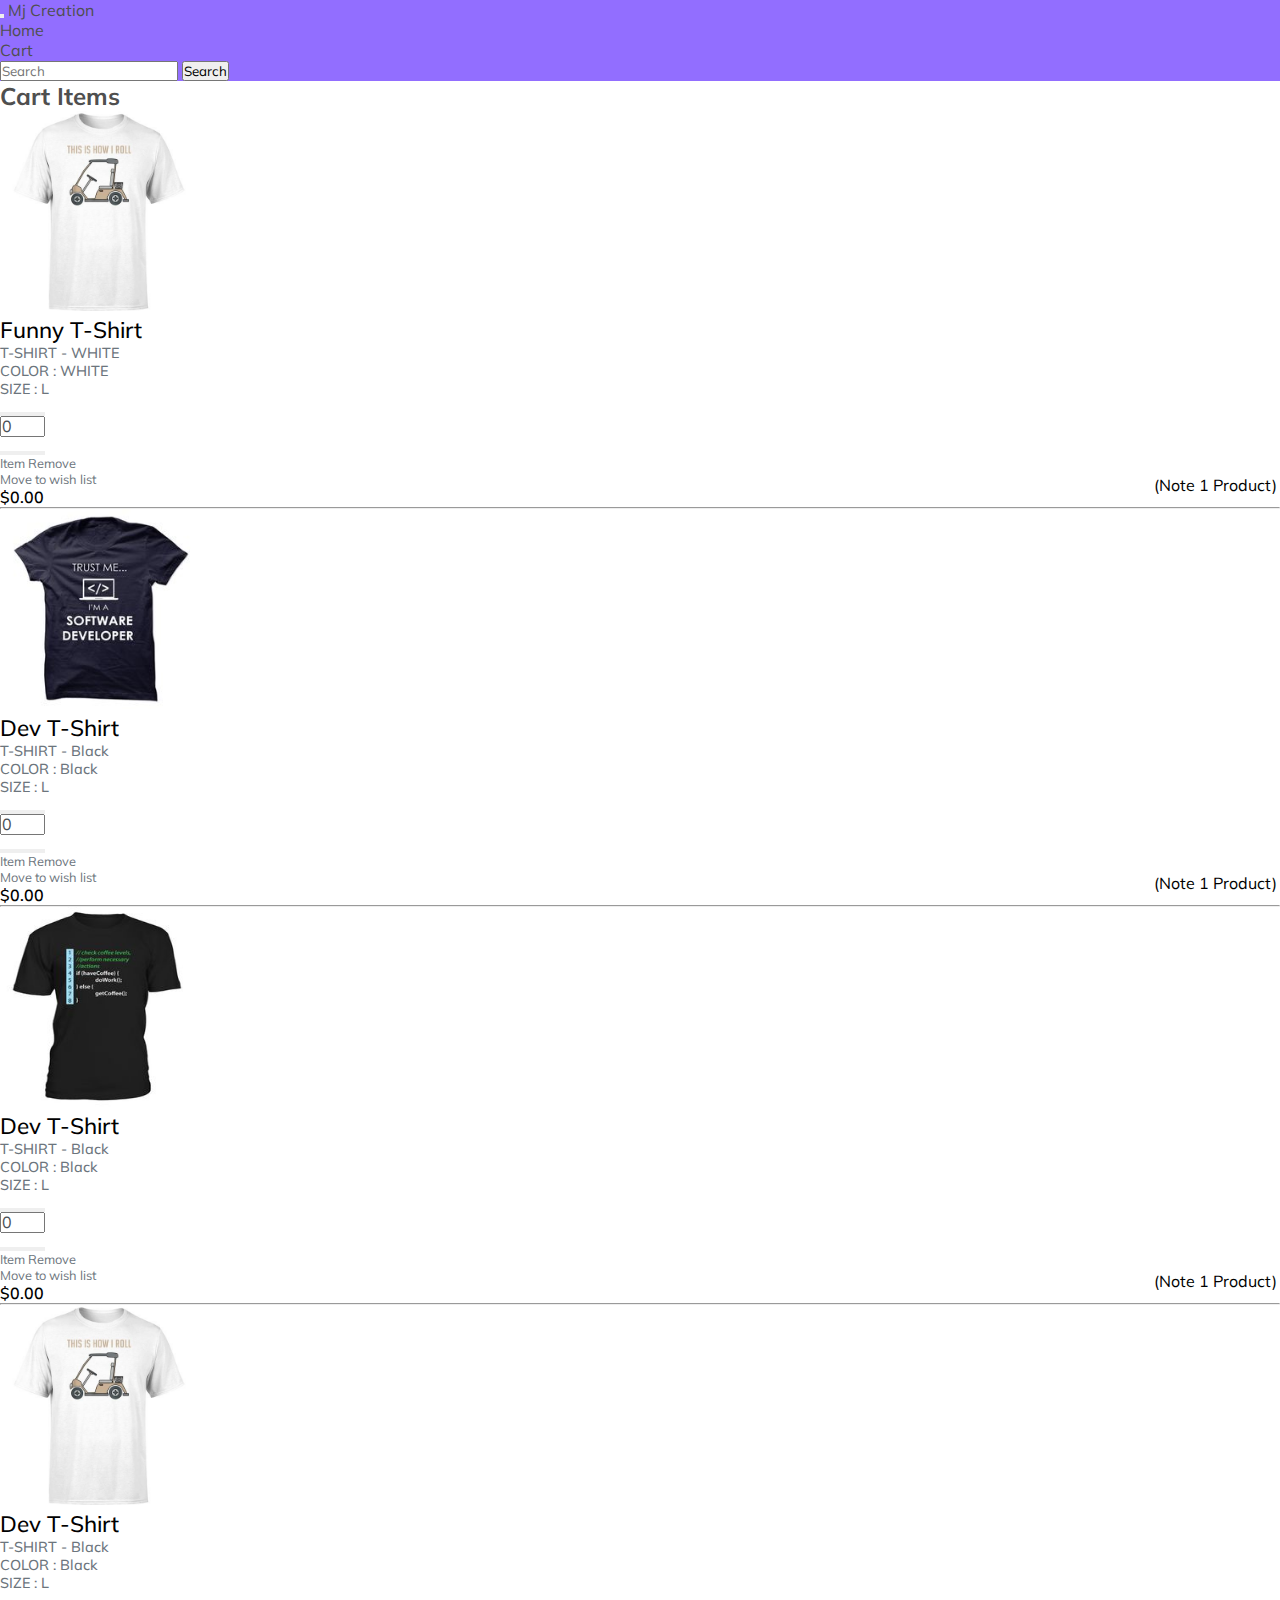
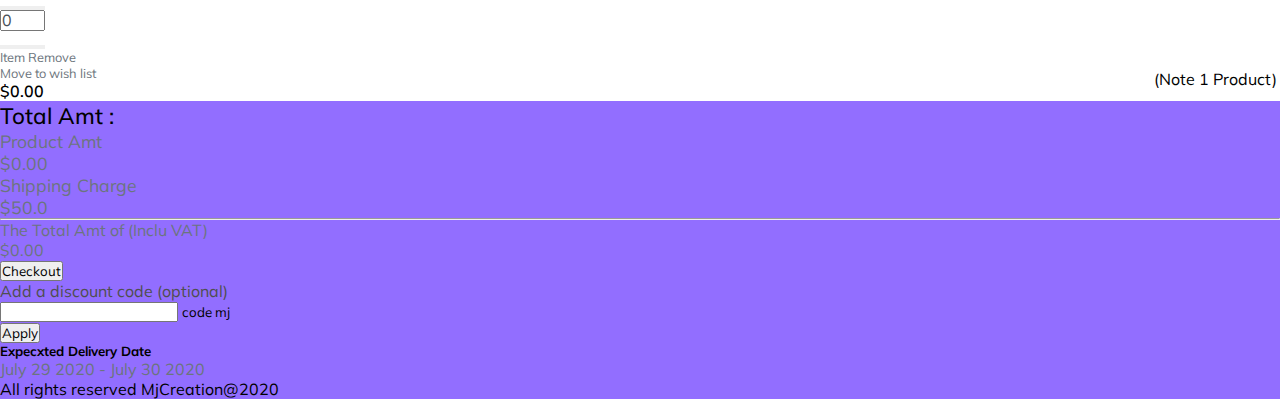
==== commit 85f014f5: "changes in shoping" ====
--- a/cart.html
+++ b/cart.html
@@ -18,8 +18,11 @@
 		    <div class="collapse navbar-collapse" id="navbarTogglerDemo03">
 		      <ul class="navbar-nav mr-auto mb-2 mb-lg-0">
 		        <li class="nav-item">
-		          <a class="nav-link active" aria-current="page" href="#">Home</a>
+		          <a class="nav-link " aria-current="page" href="index.html">Home</a>
 		        </li>
+		        <li class="nav-item">
+              <a class="nav-link active" aria-current="page" href="cart.html">Cart</a>
+            </li>
 		        
 		      </ul>
 		      <form class="d-flex">
@@ -248,7 +251,7 @@
 												<small id="error" class="text-dark mt-3">code mj</small>
 												
 											</div>
-											<button class="btn btn-warning btn-sm mt-3" onclick="discount_code()">Apply</button>
+											<button class="btn btn-warning btn-sm mt-3 app_pro" id="app_pro" onclick="discount_code()">Apply</button>
 											
 										</div>
 									</div>
@@ -342,10 +345,13 @@
 			const discount_code = () => {
 				let total_amt_crnt = parseInt(total_cart_amt.innerHTML );
 				let error_throw = document.getElementById('error');
+				let app_pro = document.getElementById('app_pro');
+				console.log(app_pro);
 				if(discount_c.value == 'MjTech'){
 					let newtotal_amt = total_amt_crnt - 15;
 					total_cart_amt.innerHTML = newtotal_amt;
 					error_throw.innerHTML = 'Code is Valid';
+					app_pro.disabled = true;
 				} else {
 					error_throw.innerHTML = 'Try Again';
 				}
